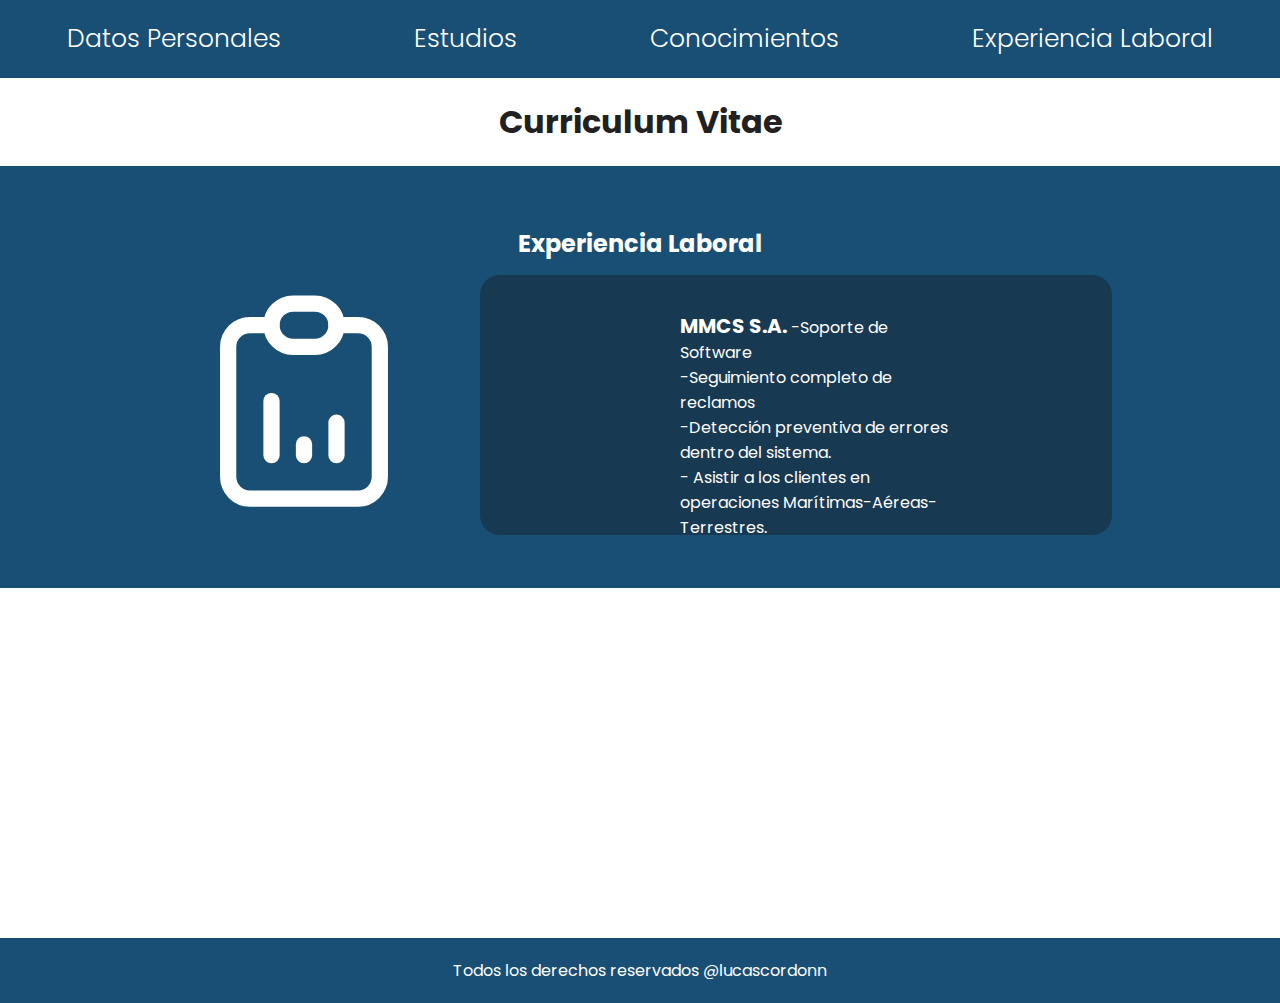
==== experiencia.html @ 94d2f194 "Add files via upload" ====
<!DOCTYPE html>
<html lang="en">
<head>
    <meta charset="UTF-8">
    <meta http-equiv="X-UA-Compatible" content="IE=edge">
    <meta name="viewport" content="width=device-width, initial-scale=1.0">

    <link rel="preload" href="estilos.css" as="style"> 
    <link rel="stylesheet" href="estilos.css">

    <link rel="preconnect" href="https://fonts.googleapis.com">
    <link rel="preconnect" href="https://fonts.gstatic.com" crossorigin>
    <link href="https://fonts.googleapis.com/css2?family=Poppins:wght@200;300&display=swap" rel="stylesheet">

    <title>CV Lucas</title>

</head>
<body>
    <header>
        <div class="nav-bg">
            <nav class="navegacion-principal contenedor">
                <a href="index.html">Datos Personales</a>
                <a href="estudios.html">Estudios</a>
                <a href="conocimientos.html">Conocimientos</a>
                <a href="experiencia.html">Experiencia Laboral</a>
            </nav>
        </div>

        <h1>
            Curriculum Vitae
        </h1>
    </header>
    
    <main>
        <div class="contenedorpagina">
            <div class="subtitles"> 
                <h2> Experiencia Laboral</h2> 
            </div> 

            <div class="contenedortextoimagen">               
                <div >                   
                    <svg class="foto" xmlns="http://www.w3.org/2000/svg" class="icon icon-tabler icon-tabler-report-analytics" width="44" height="44" viewBox="0 0 24 24" stroke-width="1.5" stroke="#ffffff" fill="none" stroke-linecap="round" stroke-linejoin="round">
                        <path stroke="none" d="M0 0h24v24H0z" fill="none"/>
                        <path d="M9 5h-2a2 2 0 0 0 -2 2v12a2 2 0 0 0 2 2h10a2 2 0 0 0 2 -2v-12a2 2 0 0 0 -2 -2h-2" />
                        <rect x="9" y="3" width="6" height="4" rx="2" />
                        <path d="M9 17v-5" />
                        <path d="M12 17v-1" />
                        <path d="M15 17v-3" />
                      </svg>
                </div>

                <div class="cajatexto">
                    <span class="textobold">MMCS S.A. </span><span >-Soporte de Software </span><br>
                    <span class="textobold"></span><span >-Seguimiento completo de reclamos</span><br>
                    <span class="textobold"></span><span> -Detección preventiva de errores dentro del sistema.</span><br>
                    <span class="textobold"></span><span> - Asistir a los clientes en operaciones Marítimas-Aéreas-Terrestres.</span><br>
                </div>
            </div>
        </div>

    </main>

    <footer>
        <div class="footer">
            <div class="footer-text">
                <p> Todos los derechos reservados @lucascordonn</p>
            </div>
        </div>
   </footer>

</body>
</html>
---- estilos.css ----
:root{
    --blanco: #ffffff;
    --negro: #212121;
    --primario: #194f75;
    --secundario: #581845;
    --gris: #757575;
    --fondonav: #173951;

}

*{
    margin: auto;
}

body {
    font-family: 'Poppins', sans-serif;
    color: var(--negro);
    background-color: var(--blanco);
    
}

.contenedor {
    max-width: 120rem;
    margin: 0 auto 0 auto;
}


/* navegacion principal */
.nav-bg {
    background-color: var(--primario);
}

.navegacion-principal {
     display: flex;
     flex-direction: column;
}
@media (min-width: 768px) {
    .navegacion-principal {
        flex-direction: row;
        justify-content: space-between;
    }
}

.navegacion-principal a {
    display: block;
    text-align: center;    
    color: var(--blanco);
    text-decoration: none;
    font-size: 25px;
    font-weight: 300;
    padding: 20px;
}

.navegacion-principal a:hover {
    background-color: var(--fondonav);
    color: var( --blanco)
}

/* Otros */
h1{
    text-align: center;
    margin-top: 20px;
    margin-bottom: 20px;
}

h2{
    text-align: center;
color: var(--blanco);
    padding: 10px;
}

/* Contenedor Principal */

.contenedorpagina{
    background-color: var(--primario);
    justify-content: center;
    padding: 50px;
  
    
   }
   .contenedortextoimagen{
      justify-content: center;
      width: 80%;
      display: flex;   
  
  
   }
   .cajatexto{
      background-color: var(--fondonav) ;
      width: 100%;
      height: 260px;
      padding-top: 40px;
      padding-left: 200px;
      padding-right: 150px;
      padding-bottom: 40px;
      box-sizing: border-box;
      color: var(--blanco);
      border-radius: 20px;
      /* display: flex;
      flex-direction: column;
      align-items: center;            (no lo pude hacer andar)
      justify-content: left; */
   }

   @media (max-width: 768px) {
        .contenedortextoimagen {
            display: block;
        }

    }

    @media (max-width: 768px) {
        .cajatexto {
            padding-left: 10px;
        }

    }

    @media (max-width: 510px) {
        .cajatexto {
            display: flexbox;
            font-size: 16px;
            padding-top: 40px;
            padding-right: 0px;
        }

    }

    @media (max-width: 420px) {
        body {
            margin: 0;
            padding: 0;
        }

    }

    @media (max-width: 420px) {
        .footer {
            margin: 0;
            padding: 0;
        }


        
    }

    @media (max-width: 768px) {
        .foto {
            display: flex;
            /* margin: 0;
            padding: 0; */
            padding-bottom: 20px;}

    }



   .textobold{
      font-weight: bold;
      font-size: 20px;
      line-height: 17px;
   }

   .mailto{
    color: var(--blanco);
   }


.foto{
    width: 272px;
    height: 260px;
    left: 52px;
    top: 261px;
    border-radius: 30px;
    /* padding-right: 10px;  */
    margin-right: 40px;
}

/* footer {
    margin-top: 100px;
} */

.footer {
    margin-top: 350px;
}

/* @media (max-width: 1600px) {
    .footer {
        margin-top: 170px;
    }
}  */

.footer-text {
    display: flex;
    background-color: var(--primario);
    padding: 20px;
    color: var(--blanco);
    
}
---- estilos.css ----
:root{
    --blanco: #ffffff;
    --negro: #212121;
    --primario: #194f75;
    --secundario: #581845;
    --gris: #757575;
    --fondonav: #173951;

}

*{
    margin: auto;
}

body {
    font-family: 'Poppins', sans-serif;
    color: var(--negro);
    background-color: var(--blanco);
    
}

.contenedor {
    max-width: 120rem;
    margin: 0 auto 0 auto;
}


/* navegacion principal */
.nav-bg {
    background-color: var(--primario);
}

.navegacion-principal {
     display: flex;
     flex-direction: column;
}
@media (min-width: 768px) {
    .navegacion-principal {
        flex-direction: row;
        justify-content: space-between;
    }
}

.navegacion-principal a {
    display: block;
    text-align: center;    
    color: var(--blanco);
    text-decoration: none;
    font-size: 25px;
    font-weight: 300;
    padding: 20px;
}

.navegacion-principal a:hover {
    background-color: var(--fondonav);
    color: var( --blanco)
}

/* Otros */
h1{
    text-align: center;
    margin-top: 20px;
    margin-bottom: 20px;
}

h2{
    text-align: center;
color: var(--blanco);
    padding: 10px;
}

/* Contenedor Principal */

.contenedorpagina{
    background-color: var(--primario);
    justify-content: center;
    padding: 50px;
  
    
   }
   .contenedortextoimagen{
      justify-content: center;
      width: 80%;
      display: flex;   
  
  
   }
   .cajatexto{
      background-color: var(--fondonav) ;
      width: 100%;
      height: 260px;
      padding-top: 40px;
      padding-left: 200px;
      padding-right: 150px;
      padding-bottom: 40px;
      box-sizing: border-box;
      color: var(--blanco);
      border-radius: 20px;
      /* display: flex;
      flex-direction: column;
      align-items: center;            (no lo pude hacer andar)
      justify-content: left; */
   }

   @media (max-width: 768px) {
        .contenedortextoimagen {
            display: block;
        }

    }

    @media (max-width: 768px) {
        .cajatexto {
            padding-left: 10px;
        }

    }

    @media (max-width: 510px) {
        .cajatexto {
            display: flexbox;
            font-size: 16px;
            padding-top: 40px;
            padding-right: 0px;
        }

    }

    @media (max-width: 420px) {
        body {
            margin: 0;
            padding: 0;
        }

    }

    @media (max-width: 420px) {
        .footer {
            margin: 0;
            padding: 0;
        }


        
    }

    @media (max-width: 768px) {
        .foto {
            display: flex;
            /* margin: 0;
            padding: 0; */
            padding-bottom: 20px;}

    }



   .textobold{
      font-weight: bold;
      font-size: 20px;
      line-height: 17px;
   }

   .mailto{
    color: var(--blanco);
   }


.foto{
    width: 272px;
    height: 260px;
    left: 52px;
    top: 261px;
    border-radius: 30px;
    /* padding-right: 10px;  */
    margin-right: 40px;
}

/* footer {
    margin-top: 100px;
} */

.footer {
    margin-top: 350px;
}

/* @media (max-width: 1600px) {
    .footer {
        margin-top: 170px;
    }
}  */

.footer-text {
    display: flex;
    background-color: var(--primario);
    padding: 20px;
    color: var(--blanco);
    
}
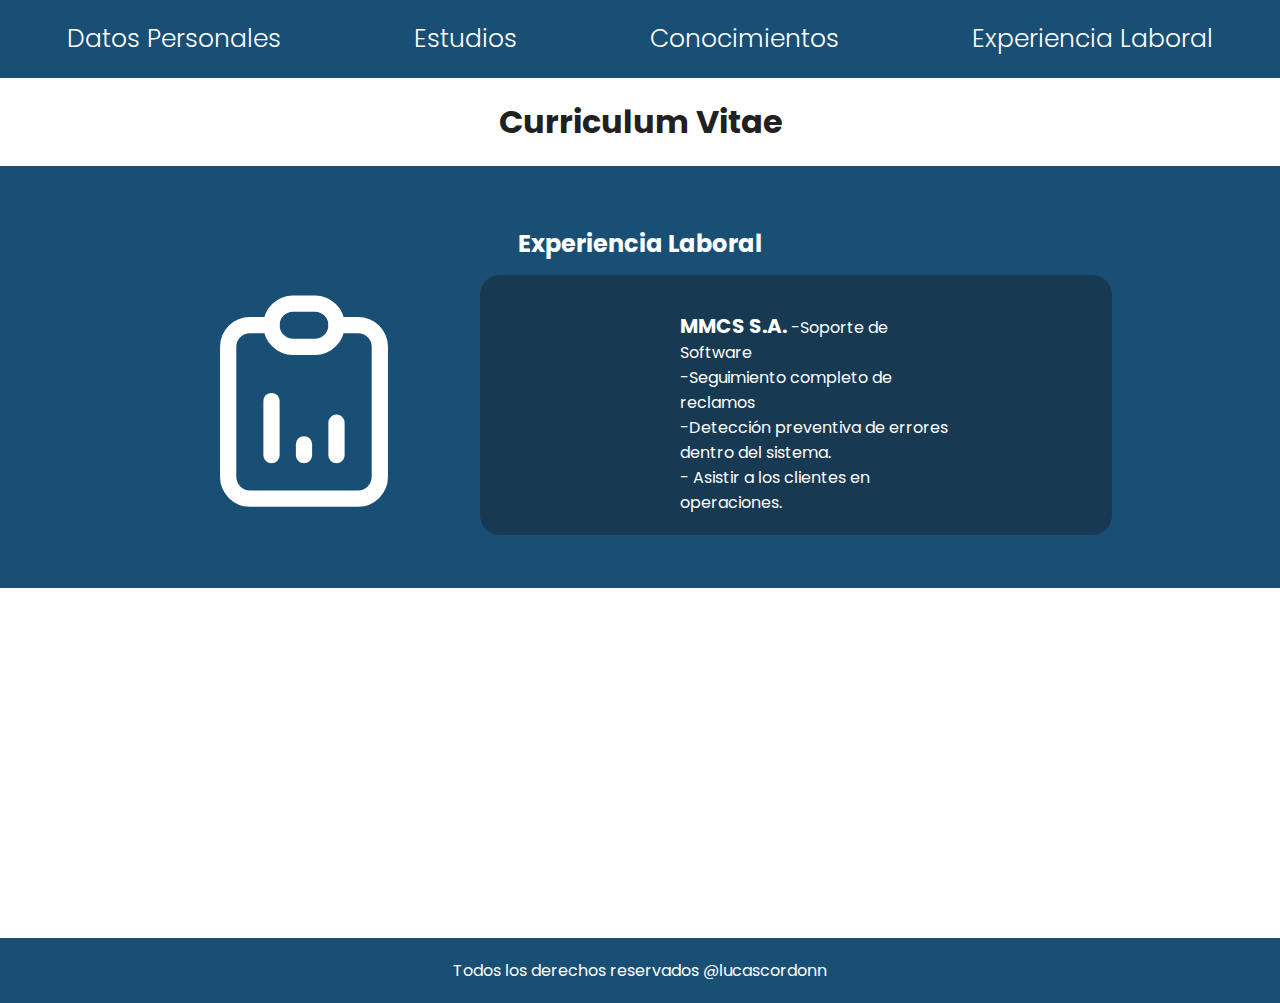
==== commit 63b76488: "Update experiencia.html" ====
--- a/experiencia.html
+++ b/experiencia.html
@@ -53,7 +53,7 @@
                     <span class="textobold">MMCS S.A. </span><span >-Soporte de Software </span><br>
                     <span class="textobold"></span><span >-Seguimiento completo de reclamos</span><br>
                     <span class="textobold"></span><span> -Detección preventiva de errores dentro del sistema.</span><br>
-                    <span class="textobold"></span><span> - Asistir a los clientes en operaciones Marítimas-Aéreas-Terrestres.</span><br>
+                    <span class="textobold"></span><span> - Asistir a los clientes en operaciones.</span><br>
                 </div>
             </div>
         </div>
@@ -69,4 +69,4 @@
    </footer>
 
 </body>
-</html>+</html>
